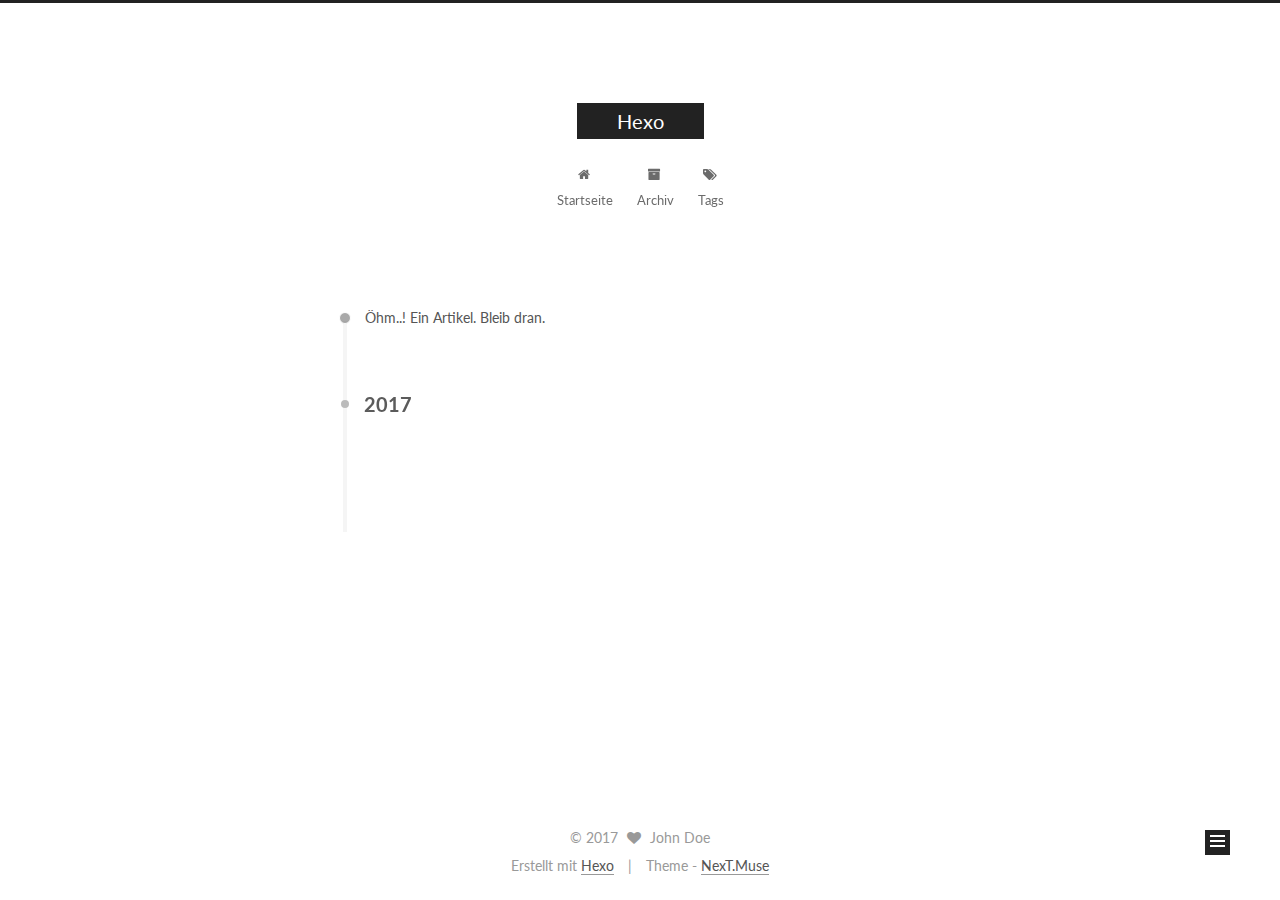
==== archives/index.html @ a1a6d983 "Site updated: 2017-01-26 12:24:46" ====
<!doctype html>



  


<html class="theme-next muse use-motion" lang="">
<head>
  <meta charset="UTF-8"/>
<meta http-equiv="X-UA-Compatible" content="IE=edge" />
<meta name="viewport" content="width=device-width, initial-scale=1, maximum-scale=1"/>



<meta http-equiv="Cache-Control" content="no-transform" />
<meta http-equiv="Cache-Control" content="no-siteapp" />












  
  
  <link href="/lib/fancybox/source/jquery.fancybox.css?v=2.1.5" rel="stylesheet" type="text/css" />




  
  
  
  

  
    
    
  

  

  

  

  

  
    
    
    <link href="//fonts.googleapis.com/css?family=Lato:300,300italic,400,400italic,700,700italic&subset=latin,latin-ext" rel="stylesheet" type="text/css">
  






<link href="/lib/font-awesome/css/font-awesome.min.css?v=4.6.2" rel="stylesheet" type="text/css" />

<link href="/css/main.css?v=5.1.0" rel="stylesheet" type="text/css" />


  <meta name="keywords" content="Hexo, NexT" />








  <link rel="shortcut icon" type="image/x-icon" href="/favicon.ico?v=5.1.0" />






<meta property="og:type" content="website">
<meta property="og:title" content="Hexo">
<meta property="og:url" content="http://yoursite.com/archives/index.html">
<meta property="og:site_name" content="Hexo">
<meta name="twitter:card" content="summary">
<meta name="twitter:title" content="Hexo">



<script type="text/javascript" id="hexo.configurations">
  var NexT = window.NexT || {};
  var CONFIG = {
    root: '/',
    scheme: 'Muse',
    sidebar: {"position":"left","display":"post"},
    fancybox: true,
    motion: true,
    duoshuo: {
      userId: '0',
      author: 'Author'
    },
    algolia: {
      applicationID: '',
      apiKey: '',
      indexName: '',
      hits: {"per_page":10},
      labels: {"input_placeholder":"Search for Posts","hits_empty":"We didn't find any results for the search: ${query}","hits_stats":"${hits} results found in ${time} ms"}
    }
  };
</script>



  <link rel="canonical" href="http://yoursite.com/archives/"/>





  <title> Archiv | Hexo </title>
</head>

<body itemscope itemtype="http://schema.org/WebPage" lang="">

  










  
  
    
  

  <div class="container one-collumn sidebar-position-left  page-archive  ">
    <div class="headband"></div>

    <header id="header" class="header" itemscope itemtype="http://schema.org/WPHeader">
      <div class="header-inner"><div class="site-meta ">
  

  <div class="custom-logo-site-title">
    <a href="/"  class="brand" rel="start">
      <span class="logo-line-before"><i></i></span>
      <span class="site-title">Hexo</span>
      <span class="logo-line-after"><i></i></span>
    </a>
  </div>
    
      <p class="site-subtitle"></p>
    
</div>

<div class="site-nav-toggle">
  <button>
    <span class="btn-bar"></span>
    <span class="btn-bar"></span>
    <span class="btn-bar"></span>
  </button>
</div>

<nav class="site-nav">
  

  
    <ul id="menu" class="menu">
      
        
        <li class="menu-item menu-item-home">
          <a href="/" rel="section">
            
              <i class="menu-item-icon fa fa-fw fa-home"></i> <br />
            
            Startseite
          </a>
        </li>
      
        
        <li class="menu-item menu-item-archives">
          <a href="/archives" rel="section">
            
              <i class="menu-item-icon fa fa-fw fa-archive"></i> <br />
            
            Archiv
          </a>
        </li>
      
        
        <li class="menu-item menu-item-tags">
          <a href="/tags" rel="section">
            
              <i class="menu-item-icon fa fa-fw fa-tags"></i> <br />
            
            Tags
          </a>
        </li>
      

      
    </ul>
  

  
</nav>



 </div>
    </header>

    <main id="main" class="main">
      <div class="main-inner">
        <div class="content-wrap">
          <div id="content" class="content">
            

  <section id="posts" class="posts-collapse">
    <span class="archive-move-on"></span>

    <span class="archive-page-counter">
      
      
      
        
      
      Öhm..! Ein Artikel. Bleib dran.
    </span>

    

      
      
      

      
        
        <div class="collection-title">
          <h2 class="archive-year motion-element" id="archive-year-2017">2017</h2>
        </div>
      
      

      

  <article class="post post-type-normal" itemscope itemtype="http://schema.org/Article">
    <header class="post-header">

      <h1 class="post-title">
        
            <a class="post-title-link" href="/2017/01/26/hello-world/" itemprop="url">
              
                <span itemprop="name">Hello World</span>
              
            </a>
        
      </h1>

      <div class="post-meta">
        <time class="post-time" itemprop="dateCreated"
              datetime="2017-01-26T11:36:44+08:00"
              content="2017-01-26" >
          01-26
        </time>
      </div>

    </header>
  </article>



    

  </section>

  


          
          </div>
          


          

        </div>
        
          
  
  <div class="sidebar-toggle">
    <div class="sidebar-toggle-line-wrap">
      <span class="sidebar-toggle-line sidebar-toggle-line-first"></span>
      <span class="sidebar-toggle-line sidebar-toggle-line-middle"></span>
      <span class="sidebar-toggle-line sidebar-toggle-line-last"></span>
    </div>
  </div>

  <aside id="sidebar" class="sidebar">
    <div class="sidebar-inner">

      

      

      <section class="site-overview sidebar-panel sidebar-panel-active">
        <div class="site-author motion-element" itemprop="author" itemscope itemtype="http://schema.org/Person">
          <img class="site-author-image" itemprop="image"
               src="/images/avatar.gif"
               alt="John Doe" />
          <p class="site-author-name" itemprop="name">John Doe</p>
          <p class="site-description motion-element" itemprop="description"></p>
        </div>
        <nav class="site-state motion-element">
        
          
            <div class="site-state-item site-state-posts">
              <a href="/archives">
                <span class="site-state-item-count">1</span>
                <span class="site-state-item-name">Artikel</span>
              </a>
            </div>
          

          

          

        </nav>

        

        <div class="links-of-author motion-element">
          
        </div>

        
        

        
        

        


      </section>

      

    </div>
  </aside>


        
      </div>
    </main>

    <footer id="footer" class="footer">
      <div class="footer-inner">
        <div class="copyright" >
  
  &copy; 
  <span itemprop="copyrightYear">2017</span>
  <span class="with-love">
    <i class="fa fa-heart"></i>
  </span>
  <span class="author" itemprop="copyrightHolder">John Doe</span>
</div>


<div class="powered-by">
  Erstellt mit  <a class="theme-link" href="https://hexo.io">Hexo</a>
</div>

<div class="theme-info">
  Theme -
  <a class="theme-link" href="https://github.com/iissnan/hexo-theme-next">
    NexT.Muse
  </a>
</div>


        

        
      </div>
    </footer>

    <div class="back-to-top">
      <i class="fa fa-arrow-up"></i>
    </div>
  </div>

  

<script type="text/javascript">
  if (Object.prototype.toString.call(window.Promise) !== '[object Function]') {
    window.Promise = null;
  }
</script>









  




  
  <script type="text/javascript" src="/lib/jquery/index.js?v=2.1.3"></script>

  
  <script type="text/javascript" src="/lib/fastclick/lib/fastclick.min.js?v=1.0.6"></script>

  
  <script type="text/javascript" src="/lib/jquery_lazyload/jquery.lazyload.js?v=1.9.7"></script>

  
  <script type="text/javascript" src="/lib/velocity/velocity.min.js?v=1.2.1"></script>

  
  <script type="text/javascript" src="/lib/velocity/velocity.ui.min.js?v=1.2.1"></script>

  
  <script type="text/javascript" src="/lib/fancybox/source/jquery.fancybox.pack.js?v=2.1.5"></script>


  


  <script type="text/javascript" src="/js/src/utils.js?v=5.1.0"></script>

  <script type="text/javascript" src="/js/src/motion.js?v=5.1.0"></script>



  
  

  
  
    <script type="text/javascript" id="motion.page.archive">
      $('.archive-year').velocity('transition.slideLeftIn');
    </script>
  


  


  <script type="text/javascript" src="/js/src/bootstrap.js?v=5.1.0"></script>



  



  




	





  





  

  




  
  

  

  

  

  


</body>
</html>
---- css/main.css ----
/* normalize.css v3.0.2 | MIT License | git.io/normalize */
html {
  font-family: sans-serif; /* 1 */
  -ms-text-size-adjust: 100%; /* 2 */
  -webkit-text-size-adjust: 100%; /* 2 */
}
body {
  margin: 0;
}
article,
aside,
details,
figcaption,
figure,
footer,
header,
hgroup,
main,
menu,
nav,
section,
summary {
  display: block;
}
audio,
canvas,
progress,
video {
  display: inline-block; /* 1 */
  vertical-align: baseline; /* 2 */
}
audio:not([controls]) {
  display: none;
  height: 0;
}
[hidden],
template {
  display: none;
}
a {
  background-color: transparent;
}
a:active,
a:hover {
  outline: 0;
}
abbr[title] {
  border-bottom: 1px dotted;
}
b,
strong {
  font-weight: bold;
}
dfn {
  font-style: italic;
}
h1 {
  font-size: 2em;
  margin: 0.67em 0;
}
mark {
  background: #ff0;
  color: #000;
}
small {
  font-size: 80%;
}
sub,
sup {
  font-size: 75%;
  line-height: 0;
  position: relative;
  vertical-align: baseline;
}
sup {
  top: -0.5em;
}
sub {
  bottom: -0.25em;
}
img {
  border: 0;
}
svg:not(:root) {
  overflow: hidden;
}
figure {
  margin: 1em 40px;
}
hr {
  -moz-box-sizing: content-box;
  box-sizing: content-box;
  height: 0;
}
pre {
  overflow: auto;
}
code,
kbd,
pre,
samp {
  font-family: monospace, monospace;
  font-size: 1em;
}
button,
input,
optgroup,
select,
textarea {
  color: inherit; /* 1 */
  font: inherit; /* 2 */
  margin: 0; /* 3 */
}
button {
  overflow: visible;
}
button,
select {
  text-transform: none;
}
button,
html input[type="button"],
input[type="reset"],
input[type="submit"] {
  -webkit-appearance: button; /* 2 */
  cursor: pointer; /* 3 */
}
button[disabled],
html input[disabled] {
  cursor: default;
}
button::-moz-focus-inner,
input::-moz-focus-inner {
  border: 0;
  padding: 0;
}
input {
  line-height: normal;
}
input[type="checkbox"],
input[type="radio"] {
  box-sizing: border-box; /* 1 */
  padding: 0; /* 2 */
}
input[type="number"]::-webkit-inner-spin-button,
input[type="number"]::-webkit-outer-spin-button {
  height: auto;
}
input[type="search"] {
  -webkit-appearance: textfield; /* 1 */
  -moz-box-sizing: content-box;
  -webkit-box-sizing: content-box; /* 2 */
  box-sizing: content-box;
}
input[type="search"]::-webkit-search-cancel-button,
input[type="search"]::-webkit-search-decoration {
  -webkit-appearance: none;
}
fieldset {
  border: 1px solid #c0c0c0;
  margin: 0 2px;
  padding: 0.35em 0.625em 0.75em;
}
legend {
  border: 0; /* 1 */
  padding: 0; /* 2 */
}
textarea {
  overflow: auto;
}
optgroup {
  font-weight: bold;
}
table {
  border-collapse: collapse;
  border-spacing: 0;
}
td,
th {
  padding: 0;
}
::selection {
  background: #262a30;
  color: #fff;
}
body {
  position: relative;
  font-family: 'Lato', "PingFang SC", "Microsoft YaHei", sans-serif;
  font-size: 14px;
  line-height: 2;
  color: #555;
  background: #fff;
}
@media (max-width: 767px) {
  body {
    padding-right: 0 !important;
  }
}
@media (min-width: 768px) and (max-width: 991px) {
  body {
    padding-right: 0 !important;
  }
}
@media (min-width: 1600px) {
  body {
    font-size: 16px;
  }
}
h1,
h2,
h3,
h4,
h5,
h6 {
  margin: 0;
  padding: 0;
  font-weight: bold;
  line-height: 1.5;
  font-family: 'Lato', "PingFang SC", "Microsoft YaHei", sans-serif;
}
h2,
h3,
h4,
h5,
h6 {
  margin: 20px 0 15px;
}
h1 {
  font-size: 22px;
}
@media (max-width: 767px) {
  h1 {
    font-size: 18px;
  }
}
h2 {
  font-size: 20px;
}
@media (max-width: 767px) {
  h2 {
    font-size: 16px;
  }
}
h3 {
  font-size: 18px;
}
@media (max-width: 767px) {
  h3 {
    font-size: 14px;
  }
}
h4 {
  font-size: 16px;
}
@media (max-width: 767px) {
  h4 {
    font-size: 12px;
  }
}
h5 {
  font-size: 14px;
}
@media (max-width: 767px) {
  h5 {
    font-size: 10px;
  }
}
h6 {
  font-size: 12px;
}
@media (max-width: 767px) {
  h6 {
    font-size: 8px;
  }
}
p {
  margin: 0 0 25px 0;
}
a {
  color: #555;
  text-decoration: none;
  border-bottom: 1px solid #999;
  word-wrap: break-word;
}
a:hover {
  color: #222;
  border-bottom-color: #222;
}
ul {
  list-style: none;
}
blockquote {
  margin: 0;
  padding: 0;
}
img {
  display: block;
  margin: auto;
  max-width: 100%;
  height: auto;
}
hr {
  margin: 40px 0;
  height: 3px;
  border: none;
  background-color: #ddd;
  background-image: repeating-linear-gradient(-45deg, #fff, #fff 4px, transparent 4px, transparent 8px);
}
blockquote {
  padding: 0 15px;
  color: #666;
  border-left: 4px solid #ddd;
}
blockquote cite::before {
  content: "-";
  padding: 0 5px;
}
dt {
  font-weight: 700;
}
dd {
  margin: 0;
  padding: 0;
}
.text-left {
  text-align: left;
}
.text-center {
  text-align: center;
}
.text-right {
  text-align: right;
}
.text-justify {
  text-align: justify;
}
.text-nowrap {
  white-space: nowrap;
}
.text-lowercase {
  text-transform: lowercase;
}
.text-uppercase {
  text-transform: uppercase;
}
.text-capitalize {
  text-transform: capitalize;
}
.center-block {
  display: block;
  margin-left: auto;
  margin-right: auto;
}
.clearfix:before,
.clearfix:after {
  content: " ";
  display: table;
}
.clearfix:after {
  clear: both;
}
.pullquote {
  width: 45%;
}
.pullquote.left {
  float: left;
  margin-left: 5px;
  margin-right: 10px;
}
.pullquote.right {
  float: right;
  margin-left: 10px;
  margin-right: 5px;
}
.affix.affix.affix {
  position: fixed;
}
.translation {
  margin-top: -20px;
  font-size: 14px;
  color: #999;
}
.scrollbar-measure {
  width: 100px;
  height: 100px;
  overflow: scroll;
  position: absolute;
  top: -9999px;
}
.use-motion .motion-element {
  opacity: 0;
}
#local-search-input {
  padding: 3px;
  border: none;
  text-indent: 14px;
  border-radius: 0;
  width: 140px;
  outline: none;
  border-bottom: 1px solid #999;
  background: inherit;
  opacity: 0.5;
}
#local-search-input:focus {
  opacity: 1;
}
.search-icon {
  position: absolute;
  top: 9px;
}
table {
  margin: 20px 0;
  width: 100%;
  border-collapse: collapse;
  border-spacing: 0;
  border: 1px solid #ddd;
  font-size: 14px;
  table-layout: fixed;
  word-wrap: break-all;
}
table>tbody>tr:nth-of-type(odd) {
  background-color: #f9f9f9;
}
table>tbody>tr:hover {
  background-color: #f5f5f5;
}
caption,
th,
td {
  padding: 8px;
  text-align: left;
  vertical-align: middle;
  font-weight: normal;
}
th,
td {
  border-bottom: 3px solid #ddd;
  border-right: 1px solid #eee;
}
th {
  padding-bottom: 10px;
  font-weight: 700;
}
td {
  border-bottom-width: 1px;
}
html,
body {
  height: 100%;
}
.container {
  position: relative;
  min-height: 100%;
}
.header-inner {
  margin: 0 auto;
  padding: 100px 0 70px;
  width: 700px;
}
@media (min-width: 1600px) {
  .container .header-inner {
    width: 900px;
  }
}
.main {
  padding-bottom: 150px;
}
.main-inner {
  margin: 0 auto;
  width: 700px;
}
@media (min-width: 1600px) {
  .container .main-inner {
    width: 900px;
  }
}
.footer {
  position: absolute;
  left: 0;
  bottom: 0;
  width: 100%;
  min-height: 50px;
}
.footer-inner {
  box-sizing: border-box;
  margin: 20px auto;
  width: 700px;
}
@media (min-width: 1600px) {
  .container .footer-inner {
    width: 900px;
  }
}
pre,
.highlight {
  overflow: auto;
  margin: 20px 0;
  padding: 0;
  font-size: 13px;
  color: #4d4d4c;
  background: #f7f7f7;
  line-height: 1.6;
}
pre,
code {
  font-family: consolas, Menlo, "PingFang SC", "Microsoft YaHei", monospace;
}
code {
  padding: 2px 4px;
  word-wrap: break-word;
  color: #4d4d4c;
  background: #f7f7f7;
  border-radius: 3px;
  font-size: 13px;
}
pre code {
  padding: 0;
  color: #4d4d4c;
  background: none;
  text-shadow: none;
}
.highlight {
  border-radius: 1px;
}
.highlight pre {
  border: none;
  margin: 0;
  padding: 10px 0;
}
.highlight table {
  margin: 0;
  width: auto;
  border: none;
}
.highlight td {
  border: none;
  padding: 0;
}
.highlight figcaption {
  font-size: 1em;
  color: #4d4d4c;
  line-height: 1em;
  margin-bottom: 1em;
}
.highlight figcaption:before,
.highlight figcaption:after {
  content: " ";
  display: table;
}
.highlight figcaption:after {
  clear: both;
}
.highlight figcaption a {
  float: right;
  color: #4d4d4c;
}
.highlight figcaption a:hover {
  border-bottom-color: #4d4d4c;
}
.highlight .gutter pre {
  padding-left: 10px;
  padding-right: 10px;
  color: #869194;
  text-align: right;
  background-color: #eff2f3;
}
.highlight .code pre {
  padding-left: 10px;
  padding-right: 10px;
  background-color: #f7f7f7;
}
.highlight .line {
  height: 20px;
}
.gutter {
  -webkit-user-select: none;
  -moz-user-select: none;
  -ms-user-select: none;
  user-select: none;
}
.gist table {
  width: auto;
}
.gist table td {
  border: none;
}
pre .deletion {
  background: #fdd;
}
pre .addition {
  background: #dfd;
}
pre .meta {
  color: #8959a8;
}
pre .comment {
  color: #8e908c;
}
pre .variable,
pre .attribute,
pre .tag,
pre .regexp,
pre .ruby .constant,
pre .xml .tag .title,
pre .xml .pi,
pre .xml .doctype,
pre .html .doctype,
pre .css .id,
pre .css .class,
pre .css .pseudo {
  color: #c82829;
}
pre .number,
pre .preprocessor,
pre .built_in,
pre .literal,
pre .params,
pre .constant,
pre .command {
  color: #f5871f;
}
pre .ruby .class .title,
pre .css .rules .attribute,
pre .string,
pre .value,
pre .inheritance,
pre .header,
pre .ruby .symbol,
pre .xml .cdata,
pre .special,
pre .number,
pre .formula {
  color: #718c00;
}
pre .title,
pre .css .hexcolor {
  color: #3e999f;
}
pre .function,
pre .python .decorator,
pre .python .title,
pre .ruby .function .title,
pre .ruby .title .keyword,
pre .perl .sub,
pre .javascript .title,
pre .coffeescript .title {
  color: #4271ae;
}
pre .keyword,
pre .javascript .function {
  color: #8959a8;
}
.full-image.full-image.full-image {
  border: none;
  max-width: 100%;
  width: auto;
  margin: 20px auto;
}
@media (min-width: 992px) {
  .full-image.full-image.full-image {
    max-width: none;
    width: 110%;
    margin: 25px -5%;
  }
}
.blockquote-center,
.page-home .post-type-quote blockquote,
.page-post-detail .post-type-quote blockquote {
  position: relative;
  margin: 40px 0;
  padding: 0;
  border-left: none;
  text-align: center;
}
.blockquote-center::before,
.page-home .post-type-quote blockquote::before,
.page-post-detail .post-type-quote blockquote::before,
.blockquote-center::after,
.page-home .post-type-quote blockquote::after,
.page-post-detail .post-type-quote blockquote::after {
  position: absolute;
  content: ' ';
  display: block;
  width: 100%;
  height: 24px;
  opacity: 0.2;
  background-repeat: no-repeat;
  background-position: 0 -6px;
  background-size: 22px 22px;
}
.blockquote-center::before,
.page-home .post-type-quote blockquote::before,
.page-post-detail .post-type-quote blockquote::before {
  top: -20px;
  background-image: url("../images/quote-l.svg");
  border-top: 1px solid #ccc;
}
.blockquote-center::after,
.page-home .post-type-quote blockquote::after,
.page-post-detail .post-type-quote blockquote::after {
  bottom: -20px;
  background-image: url("../images/quote-r.svg");
  border-bottom: 1px solid #ccc;
  background-position: 100% 8px;
}
.blockquote-center p,
.page-home .post-type-quote blockquote p,
.page-post-detail .post-type-quote blockquote p,
.blockquote-center div,
.page-home .post-type-quote blockquote div,
.page-post-detail .post-type-quote blockquote div {
  text-align: center;
}
.post .post-body .group-picture img {
  box-sizing: border-box;
  padding: 0 3px;
  border: none;
}
.post .group-picture-row {
  overflow: hidden;
  margin-top: 6px;
}
.post .group-picture-row:first-child {
  margin-top: 0;
}
.post .group-picture-column {
  float: left;
}
.page-post-detail .post-body .group-picture-column {
  float: none;
  margin-top: 10px;
  width: auto !important;
}
.page-post-detail .post-body .group-picture-column img {
  margin: 0 auto;
}
.page-archive .group-picture-container {
  overflow: hidden;
}
.page-archive .group-picture-row {
  float: left;
}
.page-archive .group-picture-row:first-child {
  margin-top: 6px;
}
.page-archive .group-picture-column {
  max-width: 150px;
  max-height: 150px;
}
.note {
  padding: 20px;
  margin: 20px 0;
  border: 1px solid #eee;
  border-left-width: 5px;
  border-radius: 3px;
}
.note h2,
.note h3,
.note h4,
.note h5,
.note h6 {
  margin-top: 0;
  margin-bottom: 5px;
}
.note p:last-child {
  margin-bottom: 0;
}
.note code {
  border-radius: 3px;
}
.note+.note {
  margin-top: -5px;
}
.default {
  border-left-color: #777;
}
.default h2,
.default h3,
.default h4,
.default h5,
.default h6 {
  color: #777;
}
.primary {
  border-left-color: #428bca;
}
.primary h2,
.primary h3,
.primary h4,
.primary h5,
.primary h6 {
  color: #428bca;
}
.success {
  border-left-color: #5cb85c;
}
.success h2,
.success h3,
.success h4,
.success h5,
.success h6 {
  color: #5cb85c;
}
.danger {
  border-left-color: #d9534f;
}
.danger h2,
.danger h3,
.danger h4,
.danger h5,
.danger h6 {
  color: #d9534f;
}
.warning {
  border-left-color: #f0ad4e;
}
.warning h2,
.warning h3,
.warning h4,
.warning h5,
.warning h6 {
  color: #f0ad4e;
}
.info {
  border-left-color: #5bc0de;
}
.info h2,
.info h3,
.info h4,
.info h5,
.info h6 {
  color: #5bc0de;
}
.btn {
  display: inline-block;
  padding: 0 20px;
  font-size: 14px;
  color: #fff;
  background: #222;
  border: 2px solid #222;
  text-decoration: none;
  border-radius: 0;
  transition-property: background-color;
  transition-duration: 0.2s;
  transition-timing-function: ease-in-out;
  transition-delay: 0s;
}
.btn:hover,
.post-more-link .btn:hover {
  border-color: #222;
  color: #222;
  background: #fff;
}
.btn-bar {
  display: block;
  width: 22px;
  height: 2px;
  background: #555;
  border-radius: 1px;
}
.btn-bar+.btn-bar {
  margin-top: 4px;
}
.pagination {
  margin: 120px 0 40px;
  text-align: center;
  border-top: 1px solid #eee;
}
.page-number-basic,
.pagination .prev,
.pagination .next,
.pagination .page-number,
.pagination .space {
  display: inline-block;
  position: relative;
  top: -1px;
  margin: 0 10px;
  padding: 0 10px;
  line-height: 30px;
}
@media (max-width: 767px) {
  .page-number-basic,
  .pagination .prev,
  .pagination .next,
  .pagination .page-number,
  .pagination .space {
    margin: 0 5px;
  }
}
.pagination .prev,
.pagination .next,
.pagination .page-number {
  border-bottom: 0;
  border-top: 1px solid #eee;
  transition-property: border-color;
  transition-duration: 0.2s;
  transition-timing-function: ease-in-out;
  transition-delay: 0s;
}
.pagination .prev:hover,
.pagination .next:hover,
.pagination .page-number:hover {
  border-top-color: #222;
}
.pagination .space {
  padding: 0;
  margin: 0;
}
.pagination .prev {
  margin-left: 0;
}
.pagination .next {
  margin-right: 0;
}
.pagination .page-number.current {
  color: #fff;
  background: #ccc;
  border-top-color: #ccc;
}
@media (max-width: 767px) {
  .pagination {
    border-top: none;
  }
  .pagination .prev,
  .pagination .next,
  .pagination .page-number {
    margin-bottom: 10px;
    border-top: 0;
    border-bottom: 1px solid #eee;
  }
  .pagination .prev:hover,
  .pagination .next:hover,
  .pagination .page-number:hover {
    border-bottom-color: #222;
  }
}
.comments {
  margin: 60px 20px 0;
}
.tag-cloud {
  text-align: center;
}
.tag-cloud a {
  display: inline-block;
  margin: 10px;
}
.back-to-top {
  box-sizing: border-box;
  position: fixed;
  bottom: -100px;
  right: 50px;
  z-index: 1050;
  padding: 0 6px;
  width: 25px;
  background: #222;
  font-size: 12px;
  opacity: 1;
  color: #fff;
  cursor: pointer;
  text-align: center;
  -webkit-transform: translateZ(0);
  transition-property: bottom;
  transition-duration: 0.2s;
  transition-timing-function: ease-in-out;
  transition-delay: 0s;
}
@media (max-width: 767px) {
  .back-to-top {
    display: none;
  }
}
@media (min-width: 768px) and (max-width: 991px) {
  .back-to-top {
    display: none;
  }
}
.back-to-top.back-to-top-on {
  bottom: 19px;
}
.header {
  background: #fff;
}
.header-inner {
  position: relative;
}
.headband {
  height: 3px;
  background: #222;
}
.site-meta {
  margin: 0;
  text-align: center;
}
@media (max-width: 767px) {
  .site-meta {
    text-align: center;
  }
}
.brand {
  position: relative;
  display: inline-block;
  padding: 0 40px;
  color: #fff;
  background: #222;
  border-bottom: none;
}
.brand:hover {
  color: #fff;
}
.logo {
  display: inline-block;
  margin-right: 5px;
  line-height: 36px;
  vertical-align: top;
}
.site-title {
  display: inline-block;
  vertical-align: top;
  line-height: 36px;
  font-size: 20px;
  font-weight: normal;
  font-family: 'Lato', "PingFang SC", "Microsoft YaHei", sans-serif;
}
.site-subtitle {
  margin-top: 10px;
  font-size: 13px;
  color: #999;
}
.use-motion .brand {
  opacity: 0;
}
.use-motion .logo,
.use-motion .site-title,
.use-motion .site-subtitle {
  opacity: 0;
  position: relative;
  top: -10px;
}
.site-nav-toggle {
  display: none;
  position: absolute;
  top: 10px;
  left: 10px;
}
@media (max-width: 767px) {
  .site-nav-toggle {
    display: block;
  }
}
.site-nav-toggle button {
  margin-top: 2px;
  padding: 9px 10px;
  background: transparent;
  border: none;
}
@media (max-width: 767px) {
  .site-nav {
    display: none;
    margin: 0 -10px;
    padding: 0 10px;
    clear: both;
    border-top: 1px solid #ddd;
  }
}
@media (min-width: 768px) and (max-width: 991px) {
  .site-nav {
    display: block !important;
  }
}
@media (min-width: 992px) {
  .site-nav {
    display: block !important;
  }
}
.menu {
  margin-top: 20px;
  padding-left: 0;
  text-align: center;
}
.menu .menu-item {
  display: inline-block;
  margin: 0 10px;
}
@media screen and (max-width: 767px) {
  .menu .menu-item {
    margin-top: 10px;
  }
}
.menu .menu-item a {
  display: block;
  font-size: 13px;
  text-transform: capitalize;
  line-height: inherit;
  border-bottom: 1px solid transparent;
  transition-property: border-color;
  transition-duration: 0.2s;
  transition-timing-function: ease-in-out;
  transition-delay: 0s;
}
.menu .menu-item a:hover {
  border-bottom-color: #222;
}
.menu .menu-item .fa {
  margin-right: 5px;
}
.use-motion .menu-item {
  opacity: 0;
}
.post-body {
  font-family: 'Lato', "PingFang SC", "Microsoft YaHei", sans-serif;
}
@media (max-width: 767px) {
  .post-body {
    word-break: break-word;
  }
}
.post-body .fancybox img {
  display: block !important;
  margin: 0 auto;
  cursor: pointer;
  cursor: zoom-in;
  cursor: -webkit-zoom-in;
}
.post-body .image-caption,
.post-body .figure .caption {
  margin: 10px auto 15px;
  text-align: center;
  font-size: 14px;
  color: #999;
  font-weight: bold;
  line-height: 1;
}
.post-sticky-flag {
  display: inline-block;
  font-size: 16px;
  -ms-transform: rotate(30deg);
  -webkit-transform: rotate(30deg);
  -moz-transform: rotate(30deg);
  -ms-transform: rotate(30deg);
  -o-transform: rotate(30deg);
  transform: rotate(30deg);
}
.posts-expand {
  padding-top: 40px;
}
@media (max-width: 767px) {
  .posts-expand {
    margin: 0 20px;
  }
  .post-body pre,
  .post-body .highlight {
    padding: 10px;
  }
  .post-body pre .gutter pre,
  .post-body .highlight .gutter pre {
    padding-right: 10px;
  }
}
@media (min-width: 992px) {
  .posts-expand .post-body {
    text-align: justify;
  }
}
.posts-expand .post-body h2,
.posts-expand .post-body h3,
.posts-expand .post-body h4,
.posts-expand .post-body h5,
.posts-expand .post-body h6 {
  padding-top: 10px;
}
.posts-expand .post-body h2 .header-anchor,
.posts-expand .post-body h3 .header-anchor,
.posts-expand .post-body h4 .header-anchor,
.posts-expand .post-body h5 .header-anchor,
.posts-expand .post-body h6 .header-anchor {
  float: right;
  margin-left: 10px;
  color: #ccc;
  border-bottom-style: none;
  visibility: hidden;
}
.posts-expand .post-body h2 .header-anchor:hover,
.posts-expand .post-body h3 .header-anchor:hover,
.posts-expand .post-body h4 .header-anchor:hover,
.posts-expand .post-body h5 .header-anchor:hover,
.posts-expand .post-body h6 .header-anchor:hover {
  color: inherit;
}
.posts-expand .post-body h2:hover .header-anchor,
.posts-expand .post-body h3:hover .header-anchor,
.posts-expand .post-body h4:hover .header-anchor,
.posts-expand .post-body h5:hover .header-anchor,
.posts-expand .post-body h6:hover .header-anchor {
  visibility: visible;
}
.posts-expand .post-body ul li {
  list-style: circle;
}
.posts-expand .post-body img {
  box-sizing: border-box;
  margin: auto;
  padding: 3px;
  border: 1px solid #ddd;
}
.posts-expand .fancybox img {
  margin: 0 auto;
}
@media (max-width: 767px) {
  .posts-collapse {
    margin: 0 20px;
  }
  .posts-collapse .post-title,
  .posts-collapse .post-meta {
    display: block;
    width: auto;
    text-align: left;
  }
}
.posts-collapse {
  position: relative;
  z-index: 1010;
  margin-left: 55px;
}
.posts-collapse::after {
  content: " ";
  position: absolute;
  top: 20px;
  left: 0;
  margin-left: -2px;
  width: 4px;
  height: 100%;
  background: #f5f5f5;
  z-index: -1;
}
@media (max-width: 767px) {
  .posts-collapse {
    margin: 0 20px;
  }
}
.posts-collapse .collection-title {
  position: relative;
  margin: 60px 0;
}
.posts-collapse .collection-title h2 {
  margin-left: 20px;
}
.posts-collapse .collection-title small {
  color: #bbb;
}
.posts-collapse .collection-title::before {
  content: " ";
  position: absolute;
  left: 0;
  top: 50%;
  margin-left: -4px;
  margin-top: -4px;
  width: 8px;
  height: 8px;
  background: #bbb;
  border-radius: 50%;
}
.posts-collapse .post {
  margin: 30px 0;
}
.posts-collapse .post-header {
  position: relative;
  transition-duration: 0.2s;
  transition-timing-function: ease-in-out;
  transition-delay: 0s;
  transition-property: border;
  border-bottom: 1px dashed #ccc;
}
.posts-collapse .post-header::before {
  content: " ";
  position: absolute;
  left: 0;
  top: 12px;
  width: 6px;
  height: 6px;
  margin-left: -4px;
  background: #bbb;
  border-radius: 50%;
  border: 1px solid #fff;
  transition-duration: 0.2s;
  transition-timing-function: ease-in-out;
  transition-delay: 0s;
  transition-property: background;
}
.posts-collapse .post-header:hover {
  border-bottom-color: #666;
}
.posts-collapse .post-header:hover::before {
  background: #222;
}
.posts-collapse .post-meta {
  position: absolute;
  font-size: 12px;
  left: 20px;
  top: 5px;
}
.posts-collapse .post-comments-count {
  display: none;
}
.posts-collapse .post-title {
  margin-left: 60px;
  font-size: 16px;
  font-weight: normal;
  line-height: inherit;
}
.posts-collapse .post-title::after {
  margin-left: 3px;
  opacity: 0.6;
}
.posts-collapse .post-title a {
  color: #666;
  border-bottom: none;
}
.page-home .post-type-quote .post-header,
.page-post-detail .post-type-quote .post-header,
.page-home .post-type-quote .post-tags,
.page-post-detail .post-type-quote .post-tags {
  display: none;
}
.posts-expand .post-title {
  font-size: 26px;
  text-align: center;
  word-break: break-word;
  font-weight: 400;
}
@media (max-width: 767px) {
  .posts-expand .post-title {
    font-size: 22px;
  }
}
.posts-expand .post-title-link {
  display: inline-block;
  position: relative;
  color: #555;
  border-bottom: none;
  line-height: 1.2;
  vertical-align: top;
}
.posts-expand .post-title-link::before {
  content: "";
  position: absolute;
  width: 100%;
  height: 2px;
  bottom: 0;
  left: 0;
  background-color: #000;
  visibility: hidden;
  -webkit-transform: scaleX(0);
  -moz-transform: scaleX(0);
  -ms-transform: scaleX(0);
  -o-transform: scaleX(0);
  transform: scaleX(0);
  transition-duration: 0.2s;
  transition-timing-function: ease-in-out;
  transition-delay: 0s;
}
.posts-expand .post-title-link:hover::before {
  visibility: visible;
  -webkit-transform: scaleX(1);
  -moz-transform: scaleX(1);
  -ms-transform: scaleX(1);
  -o-transform: scaleX(1);
  transform: scaleX(1);
}
.posts-expand .post-title-link .fa {
  font-size: 16px;
}
.posts-expand .post-meta {
  margin: 3px 0 60px 0;
  color: #999;
  font-family: 'Lato', "PingFang SC", "Microsoft YaHei", sans-serif;
  font-size: 12px;
  text-align: center;
}
.posts-expand .post-meta .post-category-list {
  display: inline-block;
  margin: 0;
  padding: 3px;
}
.posts-expand .post-meta .post-category-list-link {
  color: #999;
}
.posts-expand .post-meta .post-description {
  font-size: 14px;
  margin-top: 2px;
}
.post-meta-divider {
  margin: 0 0.5em;
}
.post-meta-item-icon {
  margin-right: 3px;
}
@media (min-width: 768px) and (max-width: 991px) {
  .post-meta-item-icon {
    display: inline-block;
  }
}
@media (max-width: 767px) {
  .post-meta-item-icon {
    display: inline-block;
  }
}
@media (min-width: 768px) and (max-width: 991px) {
  .post-meta-item-text {
    display: none;
  }
}
@media (max-width: 767px) {
  .post-meta-item-text {
    display: none;
  }
}
@media (max-width: 767px) {
  .posts-expand .post-comments-count {
    display: none;
  }
}
.post-more-link {
  margin-top: 50px;
}
.post-more-link .btn {
  color: #fff;
  font-size: 14px;
  background: #222;
  border-radius: 0;
  line-height: 2;
  margin: 0 4px 8px 4px;
}
.post-more-link .fa-fw {
  width: 1.285714285714286em;
  text-align: left;
}
.posts-expand .post-tags {
  margin-top: 40px;
  text-align: center;
}
.posts-expand .post-tags a {
  display: inline-block;
  margin-right: 10px;
  font-size: 13px;
}
.post-nav {
  display: table;
  margin-top: 60px;
  width: 100%;
  border-top: 1px solid #eee;
}
.post-nav-divider {
  display: table-cell;
  width: 10%;
}
.post-nav-item {
  display: table-cell;
  padding: 10px 0 0 0;
  width: 45%;
  vertical-align: top;
}
.post-nav-item a {
  position: relative;
  display: block;
  line-height: 25px;
  font-size: 14px;
  color: #555;
  border-bottom: none;
}
.post-nav-item a:hover {
  color: #222;
  border-bottom: none;
}
.post-nav-item a:active {
  top: 2px;
}
.post-nav-item .fa {
  position: absolute;
  top: 8px;
  left: 0;
  font-size: 12px;
}
.post-nav-next a {
  padding-left: 15px;
}
.post-nav-prev {
  text-align: right;
}
.post-nav-prev a {
  padding-right: 15px;
}
.post-nav-prev .fa {
  right: 0;
  left: auto;
}
.posts-expand .post-eof {
  display: block;
  margin: 80px auto 60px;
  width: 8%;
  height: 1px;
  background: #ccc;
  text-align: center;
}
.post:last-child .post-eof.post-eof.post-eof {
  display: none;
}
.post-gallery {
  display: table;
  table-layout: fixed;
  width: 100%;
  border-collapse: separate;
}
.post-gallery-row {
  display: table-row;
}
.post-gallery .post-gallery-img {
  display: table-cell;
  text-align: center;
  vertical-align: middle;
  border: none;
}
.post-gallery .post-gallery-img img {
  max-width: 100%;
  max-height: 100%;
  border: none;
}
.fancybox-close,
.fancybox-close:hover {
  border: none;
}
.sidebar {
  position: fixed;
  right: 0;
  top: 0;
  bottom: 0;
  width: 0;
  z-index: 1040;
  box-shadow: inset 0 2px 6px #000;
  background: #222;
  -webkit-transform: translateZ(0);
}
.sidebar a {
  color: #999;
  border-bottom-color: #555;
}
.sidebar a:hover {
  color: #eee;
}
@media (min-width: 768px) and (max-width: 991px) {
  .sidebar {
    display: none !important;
  }
}
@media (max-width: 767px) {
  .sidebar {
    display: none !important;
  }
}
.sidebar-inner {
  position: relative;
  padding: 20px 10px;
  color: #999;
  text-align: center;
}
.sidebar-toggle {
  position: fixed;
  right: 50px;
  bottom: 45px;
  width: 15px;
  height: 15px;
  padding: 5px;
  background: #222;
  line-height: 0;
  z-index: 1050;
  cursor: pointer;
  -webkit-transform: translateZ(0);
}
@media (min-width: 768px) and (max-width: 991px) {
  .sidebar-toggle {
    display: none;
  }
}
@media (max-width: 767px) {
  .sidebar-toggle {
    display: none;
  }
}
.sidebar-toggle-line {
  position: relative;
  display: inline-block;
  vertical-align: top;
  height: 2px;
  width: 100%;
  background: #fff;
  margin-top: 3px;
}
.sidebar-toggle-line:first-child {
  margin-top: 0;
}
.site-author-image {
  display: block;
  margin: 0 auto;
  padding: 2px;
  max-width: 96px;
  height: auto;
  border: 2px solid #333;
}
.site-author-name {
  margin: 5px 0 0;
  text-align: center;
  color: #f5f5f5;
  font-weight: normal;
}
.site-description {
  margin-top: 5px;
  text-align: center;
  font-size: 14px;
  color: #999;
}
.site-state {
  overflow: hidden;
  line-height: 1.4;
  white-space: nowrap;
  text-align: center;
}
.site-state-item {
  display: inline-block;
  padding: 0 15px;
  border-left: 1px solid #333;
}
.site-state-item:first-child {
  border-left: none;
}
.site-state-item a {
  border-bottom: none;
}
.site-state-item-count {
  display: block;
  text-align: center;
  color: inherit;
  font-weight: 600;
  font-size: 18px;
}
.site-state-item-name {
  font-size: 13px;
  color: inherit;
}
.feed-link {
  margin-top: 20px;
}
.feed-link a {
  display: inline-block;
  padding: 0 15px;
  color: #fc6423;
  border: 1px solid #fc6423;
  border-radius: 4px;
}
.feed-link a i {
  color: #fc6423;
  font-size: 14px;
}
.feed-link a:hover {
  color: #fff;
  background: #fc6423;
}
.feed-link a:hover i {
  color: #fff;
}
.links-of-author {
  margin-top: 20px;
}
.links-of-author a {
  display: inline-block;
  vertical-align: middle;
  margin-right: 10px;
  margin-bottom: 10px;
  border-bottom-color: #555;
  font-size: 13px;
}
.links-of-author a:before {
  display: inline-block;
  vertical-align: middle;
  margin-right: 3px;
  content: " ";
  width: 4px;
  height: 4px;
  border-radius: 50%;
  background: #2dde8c;
}
.links-of-blogroll {
  font-size: 13px;
}
.links-of-blogroll-title {
  margin-top: 20px;
  font-size: 14px;
  font-weight: 600;
}
.links-of-blogroll-list {
  margin: 0;
  padding: 0;
}
.links-of-blogroll-item {
  padding: 2px 10px;
}
.sidebar-nav {
  margin: 0 0 20px;
  padding-left: 0;
}
.sidebar-nav li {
  display: inline-block;
  cursor: pointer;
  border-bottom: 1px solid transparent;
  font-size: 14px;
  color: #555;
}
.sidebar-nav li:hover {
  color: #f5f5f5;
}
.page-post-detail .sidebar-nav-toc {
  padding: 0 5px;
}
.page-post-detail .sidebar-nav-overview {
  margin-left: 10px;
}
.sidebar-nav .sidebar-nav-active {
  color: #87daff;
  border-bottom-color: #87daff;
}
.sidebar-nav .sidebar-nav-active:hover {
  color: #87daff;
}
.sidebar-panel {
  display: none;
}
.sidebar-panel-active {
  display: block;
}
.post-toc-empty {
  font-size: 14px;
  color: #666;
}
.post-toc-wrap {
  overflow: hidden;
}
.post-toc {
  overflow: auto;
}
.post-toc ol {
  margin: 0;
  padding: 0 2px 5px 10px;
  text-align: left;
  list-style: none;
  font-size: 14px;
}
.post-toc ol > ol {
  padding-left: 0;
}
.post-toc ol a {
  transition-duration: 0.2s;
  transition-timing-function: ease-in-out;
  transition-delay: 0s;
  transition-property: all;
  color: #999;
  border-bottom-color: #555;
}
.post-toc ol a:hover {
  color: #ccc;
  border-bottom-color: #ccc;
}
.post-toc .nav-item {
  overflow: hidden;
  text-overflow: ellipsis;
  white-space: nowrap;
  line-height: 1.8;
}
.post-toc .nav .nav-child {
  display: none;
}
.post-toc .nav .active > .nav-child {
  display: block;
}
.post-toc .nav .active-current > .nav-child {
  display: block;
}
.post-toc .nav .active-current > .nav-child > .nav-item {
  display: block;
}
.post-toc .nav .active > a {
  color: #87daff;
  border-bottom-color: #87daff;
}
.post-toc .nav .active-current > a {
  color: #87daff;
}
.post-toc .nav .active-current > a:hover {
  color: #87daff;
}
.footer {
  font-size: 14px;
  color: #999;
}
.footer img {
  border: none;
}
.footer-inner {
  text-align: center;
}
.with-love {
  display: inline-block;
  margin: 0 5px;
}
.powered-by,
.theme-info {
  display: inline-block;
}
.powered-by {
  margin-right: 10px;
}
.powered-by::after {
  content: "|";
  padding-left: 10px;
}
.cc-license {
  margin-top: 10px;
  text-align: center;
}
.cc-license .cc-opacity {
  opacity: 0.7;
  border-bottom: none;
}
.cc-license .cc-opacity:hover {
  opacity: 0.9;
}
.cc-license img {
  display: inline-block;
}
.theme-next #ds-thread #ds-reset {
  color: #555;
}
.theme-next #ds-thread #ds-reset .ds-replybox {
  margin-bottom: 30px;
}
.theme-next #ds-thread #ds-reset .ds-replybox .ds-avatar,
.theme-next #ds-reset .ds-avatar img {
  box-shadow: none;
}
.theme-next #ds-thread #ds-reset .ds-textarea-wrapper {
  border-color: #c7d4e1;
  background: none;
  border-top-right-radius: 3px;
  border-top-left-radius: 3px;
}
.theme-next #ds-thread #ds-reset .ds-textarea-wrapper textarea {
  height: 60px;
}
.theme-next #ds-reset .ds-rounded-top {
  border-radius: 0;
}
.theme-next #ds-thread #ds-reset .ds-post-toolbar {
  box-sizing: border-box;
  border: 1px solid #c7d4e1;
  background: #f6f8fa;
}
.theme-next #ds-thread #ds-reset .ds-post-options {
  height: 40px;
  border: none;
  background: none;
}
.theme-next #ds-thread #ds-reset .ds-toolbar-buttons {
  top: 11px;
}
.theme-next #ds-thread #ds-reset .ds-sync {
  top: 5px;
}
.theme-next #ds-thread #ds-reset .ds-post-button {
  top: 4px;
  right: 5px;
  width: 90px;
  height: 30px;
  border: 1px solid #c5ced7;
  border-radius: 3px;
  background-image: linear-gradient(#fbfbfc, #f5f7f9);
  color: #60676d;
}
.theme-next #ds-thread #ds-reset .ds-post-button:hover {
  background-position: 0 -30px;
  color: #60676d;
}
.theme-next #ds-thread #ds-reset .ds-comments-info {
  padding: 10px 0;
}
.theme-next #ds-thread #ds-reset .ds-sort {
  display: none;
}
.theme-next #ds-thread #ds-reset li.ds-tab a.ds-current {
  border: none;
  background: #f6f8fa;
  color: #60676d;
}
.theme-next #ds-thread #ds-reset li.ds-tab a.ds-current:hover {
  background-color: #e9f0f7;
  color: #60676d;
}
.theme-next #ds-thread #ds-reset li.ds-tab a {
  border-radius: 2px;
  padding: 5px;
}
.theme-next #ds-thread #ds-reset .ds-login-buttons p {
  color: #999;
  line-height: 36px;
}
.theme-next #ds-thread #ds-reset .ds-login-buttons .ds-service-list li {
  height: 28px;
}
.theme-next #ds-thread #ds-reset .ds-service-list a {
  background: none;
  padding: 5px;
  border: 1px solid;
  border-radius: 3px;
  text-align: center;
}
.theme-next #ds-thread #ds-reset .ds-service-list a:hover {
  color: #fff;
  background: #666;
}
.theme-next #ds-thread #ds-reset .ds-service-list .ds-weibo {
  color: #fc9b00;
  border-color: #fc9b00;
}
.theme-next #ds-thread #ds-reset .ds-service-list .ds-weibo:hover {
  background: #fc9b00;
}
.theme-next #ds-thread #ds-reset .ds-service-list .ds-qq {
  color: #60a3ec;
  border-color: #60a3ec;
}
.theme-next #ds-thread #ds-reset .ds-service-list .ds-qq:hover {
  background: #60a3ec;
}
.theme-next #ds-thread #ds-reset .ds-service-list .ds-renren {
  color: #2e7ac4;
  border-color: #2e7ac4;
}
.theme-next #ds-thread #ds-reset .ds-service-list .ds-renren:hover {
  background: #2e7ac4;
}
.theme-next #ds-thread #ds-reset .ds-service-list .ds-douban {
  color: #37994c;
  border-color: #37994c;
}
.theme-next #ds-thread #ds-reset .ds-service-list .ds-douban:hover {
  background: #37994c;
}
.theme-next #ds-thread #ds-reset .ds-service-list .ds-kaixin {
  color: #fef20d;
  border-color: #fef20d;
}
.theme-next #ds-thread #ds-reset .ds-service-list .ds-kaixin:hover {
  background: #fef20d;
}
.theme-next #ds-thread #ds-reset .ds-service-list .ds-netease {
  color: #f00;
  border-color: #f00;
}
.theme-next #ds-thread #ds-reset .ds-service-list .ds-netease:hover {
  background: #f00;
}
.theme-next #ds-thread #ds-reset .ds-service-list .ds-sohu {
  color: #ffcb05;
  border-color: #ffcb05;
}
.theme-next #ds-thread #ds-reset .ds-service-list .ds-sohu:hover {
  background: #ffcb05;
}
.theme-next #ds-thread #ds-reset .ds-service-list .ds-baidu {
  color: #2831e0;
  border-color: #2831e0;
}
.theme-next #ds-thread #ds-reset .ds-service-list .ds-baidu:hover {
  background: #2831e0;
}
.theme-next #ds-thread #ds-reset .ds-service-list .ds-google {
  color: #166bec;
  border-color: #166bec;
}
.theme-next #ds-thread #ds-reset .ds-service-list .ds-google:hover {
  background: #166bec;
}
.theme-next #ds-thread #ds-reset .ds-service-list .ds-weixin {
  color: #00ce0d;
  border-color: #00ce0d;
}
.theme-next #ds-thread #ds-reset .ds-service-list .ds-weixin:hover {
  background: #00ce0d;
}
.theme-next #ds-thread #ds-reset .ds-service-list .ds-more-services {
  border: none;
}
.theme-next #ds-thread #ds-reset .ds-service-list .ds-more-services:hover {
  background: none;
}
.theme-next #ds-reset .duoshuo-ua-admin {
  display: inline-block;
  color: #f00;
}
.theme-next #ds-reset .duoshuo-ua-platform,
.theme-next #ds-reset .duoshuo-ua-browser {
  color: #ccc;
}
.theme-next #ds-reset .duoshuo-ua-platform .fa,
.theme-next #ds-reset .duoshuo-ua-browser .fa {
  display: inline-block;
  margin-right: 3px;
}
.theme-next #ds-reset .duoshuo-ua-separator {
  display: inline-block;
  margin-left: 5px;
}
.theme-next .this_ua {
  background-color: #ccc !important;
  border-radius: 4px;
  padding: 0 5px !important;
  margin: 1px 1px !important;
  border: 1px solid #bbb !important;
  color: #fff;
  display: inline-block !important;
}
.theme-next .this_ua.admin {
  background-color: #d9534f !important;
  border-color: #d9534f !important;
}
.theme-next .this_ua.platform.iOS,
.theme-next .this_ua.platform.Mac,
.theme-next .this_ua.platform.Windows {
  background-color: #39b3d7 !important;
  border-color: #46b8da !important;
}
.theme-next .this_ua.platform.Linux {
  background-color: #3a3a3a !important;
  border-color: #1f1f1f !important;
}
.theme-next .this_ua.platform.Android {
  background-color: #00c47d !important;
  border-color: #01b171 !important;
}
.theme-next .this_ua.browser.Mobile,
.theme-next .this_ua.browser.Chrome {
  background-color: #5cb85c !important;
  border-color: #4cae4c !important;
}
.theme-next .this_ua.browser.Firefox {
  background-color: #f0ad4e !important;
  border-color: #eea236 !important;
}
.theme-next .this_ua.browser.Maxthon,
.theme-next .this_ua.browser.IE {
  background-color: #428bca !important;
  border-color: #357ebd !important;
}
.theme-next .this_ua.browser.baidu,
.theme-next .this_ua.browser.UCBrowser,
.theme-next .this_ua.browser.Opera {
  background-color: #d9534f !important;
  border-color: #d43f3a !important;
}
.theme-next .this_ua.browser.Android,
.theme-next .this_ua.browser.QQBrowser {
  background-color: #78ace9 !important;
  border-color: #4cae4c !important;
}
.cloud-tie-wrapper img {
  display: inline-block;
}
.cloud-tie-wrapper .total-txt {
  font-size: 1em !important;
}
.cloud-tie-join-count .join-count {
  color: #555 !important;
  font-size: inherit !important;
  margin: 0 !important;
}
.post-spread {
  margin-top: 20px;
  text-align: center;
}
.jiathis_style {
  display: inline-block;
}
.jiathis_style a {
  border: none;
}
.post-spread {
  margin-top: 20px;
  text-align: center;
}
.bdshare-slide-button-box a {
  border: none;
}
.bdsharebuttonbox {
  display: inline-block;
}
.bdsharebuttonbox a {
  border: none;
}
ul.search-result-list {
  padding-left: 0px;
  margin: 0px 5px 0px 8px;
}
p.search-result {
  border-bottom: 1px dashed #ccc;
  padding: 5px 0;
}
a.search-result-title {
  font-weight: bold;
}
a.search-result {
  border-bottom: transparent;
  display: block;
  white-space: nowrap;
  overflow: hidden;
  text-overflow: ellipsis;
}
.search-keyword {
  border-bottom: 1px dashed #f00;
  font-size: 14px;
  font-weight: bold;
  color: #f00;
}
#local-search-result {
  height: 88%;
  overflow: auto;
}
.popup {
  display: none;
  position: fixed;
  top: 10%;
  left: 50%;
  width: 700px;
  height: 80%;
  margin-left: -350px;
  padding: 3px 0 0 10px;
  background: #fff;
  color: #333;
  z-index: 9999;
  border-radius: 5px;
}
@media (max-width: 767px) {
  .popup {
    padding: 3px;
    top: 0;
    left: 0;
    margin: 0;
    width: 100%;
    height: 100%;
    border-radius: 0px;
  }
}
.popoverlay {
  position: fixed;
  width: 100%;
  height: 100%;
  top: 0px;
  left: 0px;
  z-index: 2080;
  background-color: rgba(0,0,0,0.3);
}
#local-search-input {
  margin-bottom: 10px;
  padding: 10px;
  width: 97%;
  font-size: 18px;
}
.popup .fa-search {
  padding-top: 8px;
}
.popup-btn-close {
  position: absolute;
  top: 6px;
  right: 14px;
  color: #4ebd79;
  font-size: 14px;
  font-weight: bold;
  text-transform: uppercase;
  cursor: pointer;
}
#no-result {
  position: absolute;
  left: 44%;
  top: 42%;
  color: #ccc;
}
.site-uv,
.site-pv,
.page-pv {
  display: inline-block;
}
.site-uv .busuanzi-value,
.site-pv .busuanzi-value,
.page-pv .busuanzi-value {
  margin: 0 5px;
}
.site-uv {
  margin-right: 10px;
}
.site-uv::after {
  content: "|";
  padding-left: 10px;
}
.use-motion .post {
  opacity: 0;
}
.page-archive .archive-page-counter {
  position: relative;
  top: 3px;
  left: 20px;
}
@media (max-width: 767px) {
  .page-archive .archive-page-counter {
    top: 5px;
  }
}
.page-archive .posts-collapse .archive-move-on {
  position: absolute;
  top: 11px;
  left: 0;
  margin-left: -6px;
  width: 10px;
  height: 10px;
  opacity: 0.5;
  background: #555;
  border: 1px solid #fff;
  border-radius: 50%;
}
.category-all-page .category-all-title {
  text-align: center;
}
.category-all-page .category-all {
  margin-top: 20px;
}
.category-all-page .category-list {
  margin: 0;
  padding: 0;
  list-style: none;
}
.category-all-page .category-list-item {
  margin: 5px 10px;
}
.category-all-page .category-list-count {
  color: #bbb;
}
.category-all-page .category-list-count:before {
  display: inline;
  content: " (";
}
.category-all-page .category-list-count:after {
  display: inline;
  content: ") ";
}
.category-all-page .category-list-child {
  padding-left: 10px;
}
#schedule ul#event-list {
  padding-left: 30px;
}
#schedule ul#event-list hr {
  margin: 20px 0 45px 0 !important;
  background: #222;
}
#schedule ul#event-list hr:after {
  display: inline-block;
  content: 'NOW';
  background: #222;
  color: #fff;
  font-weight: bold;
  text-align: right;
  padding: 0 5px;
}
#schedule ul#event-list li.event {
  margin: 20px 0px;
  background: #f9f9f9;
  padding-left: 10px;
  min-height: 40px;
}
#schedule ul#event-list li.event h2.event-summary {
  margin: 0;
  padding-bottom: 3px;
}
#schedule ul#event-list li.event h2.event-summary:before {
  display: inline-block;
  font-family: FontAwesome;
  font-size: 8px;
  content: '\f111';
  vertical-align: middle;
  margin-right: 25px;
  color: #bbb;
}
#schedule ul#event-list li.event span.event-relative-time {
  display: inline-block;
  font-size: 12px;
  font-weight: 400;
  padding-left: 12px;
  color: #bbb;
}
#schedule ul#event-list li.event span.event-details {
  display: block;
  color: #bbb;
  margin-left: 56px;
  padding-top: 3px;
  padding-bottom: 6px;
  text-indent: -24px;
  line-height: 18px;
}
#schedule ul#event-list li.event span.event-details:before {
  text-indent: 0;
  display: inline-block;
  width: 14px;
  font-family: FontAwesome;
  text-align: center;
  margin-right: 9px;
  color: #bbb;
}
#schedule ul#event-list li.event span.event-details.event-location:before {
  content: '\f041';
}
#schedule ul#event-list li.event span.event-details.event-duration:before {
  content: '\f017';
}
#schedule ul#event-list li.event-past {
  background: #fcfcfc;
}
#schedule ul#event-list li.event-past > * {
  opacity: 0.6;
}
#schedule ul#event-list li.event-past h2.event-summary {
  color: #bbb;
}
#schedule ul#event-list li.event-past h2.event-summary:before {
  color: #dfdfdf;
}
#schedule ul#event-list li.event-now {
  background: #222;
  color: #fff;
  padding: 15px 0 15px 10px;
}
#schedule ul#event-list li.event-now h2.event-summary:before {
  -webkit-transform: scale(1.2);
  -moz-transform: scale(1.2);
  -ms-transform: scale(1.2);
  -o-transform: scale(1.2);
  transform: scale(1.2);
  color: #fff;
  animation: dot-flash 1s alternate infinite ease-in-out;
}
#schedule ul#event-list li.event-now * {
  color: #fff !important;
}
@-moz-keyframes dot-flash {
  from {
    opacity: 1;
    -webkit-transform: scale(1.1);
    -moz-transform: scale(1.1);
    -ms-transform: scale(1.1);
    -o-transform: scale(1.1);
    transform: scale(1.1);
  }
  to {
    opacity: 0;
    -webkit-transform: scale(1);
    -moz-transform: scale(1);
    -ms-transform: scale(1);
    -o-transform: scale(1);
    transform: scale(1);
  }
}
@-webkit-keyframes dot-flash {
  from {
    opacity: 1;
    -webkit-transform: scale(1.1);
    -moz-transform: scale(1.1);
    -ms-transform: scale(1.1);
    -o-transform: scale(1.1);
    transform: scale(1.1);
  }
  to {
    opacity: 0;
    -webkit-transform: scale(1);
    -moz-transform: scale(1);
    -ms-transform: scale(1);
    -o-transform: scale(1);
    transform: scale(1);
  }
}
@-o-keyframes dot-flash {
  from {
    opacity: 1;
    -webkit-transform: scale(1.1);
    -moz-transform: scale(1.1);
    -ms-transform: scale(1.1);
    -o-transform: scale(1.1);
    transform: scale(1.1);
  }
  to {
    opacity: 0;
    -webkit-transform: scale(1);
    -moz-transform: scale(1);
    -ms-transform: scale(1);
    -o-transform: scale(1);
    transform: scale(1);
  }
}
@keyframes dot-flash {
  from {
    opacity: 1;
    -webkit-transform: scale(1.1);
    -moz-transform: scale(1.1);
    -ms-transform: scale(1.1);
    -o-transform: scale(1.1);
    transform: scale(1.1);
  }
  to {
    opacity: 0;
    -webkit-transform: scale(1);
    -moz-transform: scale(1);
    -ms-transform: scale(1);
    -o-transform: scale(1);
    transform: scale(1);
  }
}
.page-post-detail .sidebar-toggle-line {
  background: #87daff;
}
.page-post-detail .comments {
  overflow: hidden;
}
@media (max-width: 767px) {
  .header-inner,
  .container .main-inner,
  .footer-inner {
    width: auto;
  }
}
embed {
  display: block;
  margin: 0px auto 25px auto;
}
.custom-logo .site-meta-headline {
  text-align: center;
}
.custom-logo .brand {
  background: none;
}
.custom-logo .site-title {
  margin: 10px auto 0;
  font-size: 24px;
  color: #222;
}
.custom-logo .site-title a {
  border: none;
}
.custom-logo-image {
  margin: 0 auto;
  padding: 5px;
  max-width: 150px;
  background: #fff;
}
@media (max-width: 767px) {
  .site-nav {
    position: absolute;
    left: 0;
    top: 52px;
    margin: 0;
    width: 100%;
    padding: 0;
    background: #fff;
    border-bottom: 1px solid #ddd;
    z-index: 1;
  }
}
@media (max-width: 767px) {
  .menu {
    text-align: left;
  }
}
@media (max-width: 767px) {
  .menu .menu-item {
    display: block;
    margin: 0 10px;
    vertical-align: top;
  }
}
@media (max-width: 767px) {
  .menu .menu-item br {
    display: none;
  }
}
@media (max-width: 767px) {
  .menu .menu-item a {
    padding: 5px 10px;
  }
}
.menu .menu-item .fa {
  margin-right: 0;
}
.site-search form {
  display: none;
}
.links-of-blogroll-inline .links-of-blogroll-item {
  display: inline-block;
}
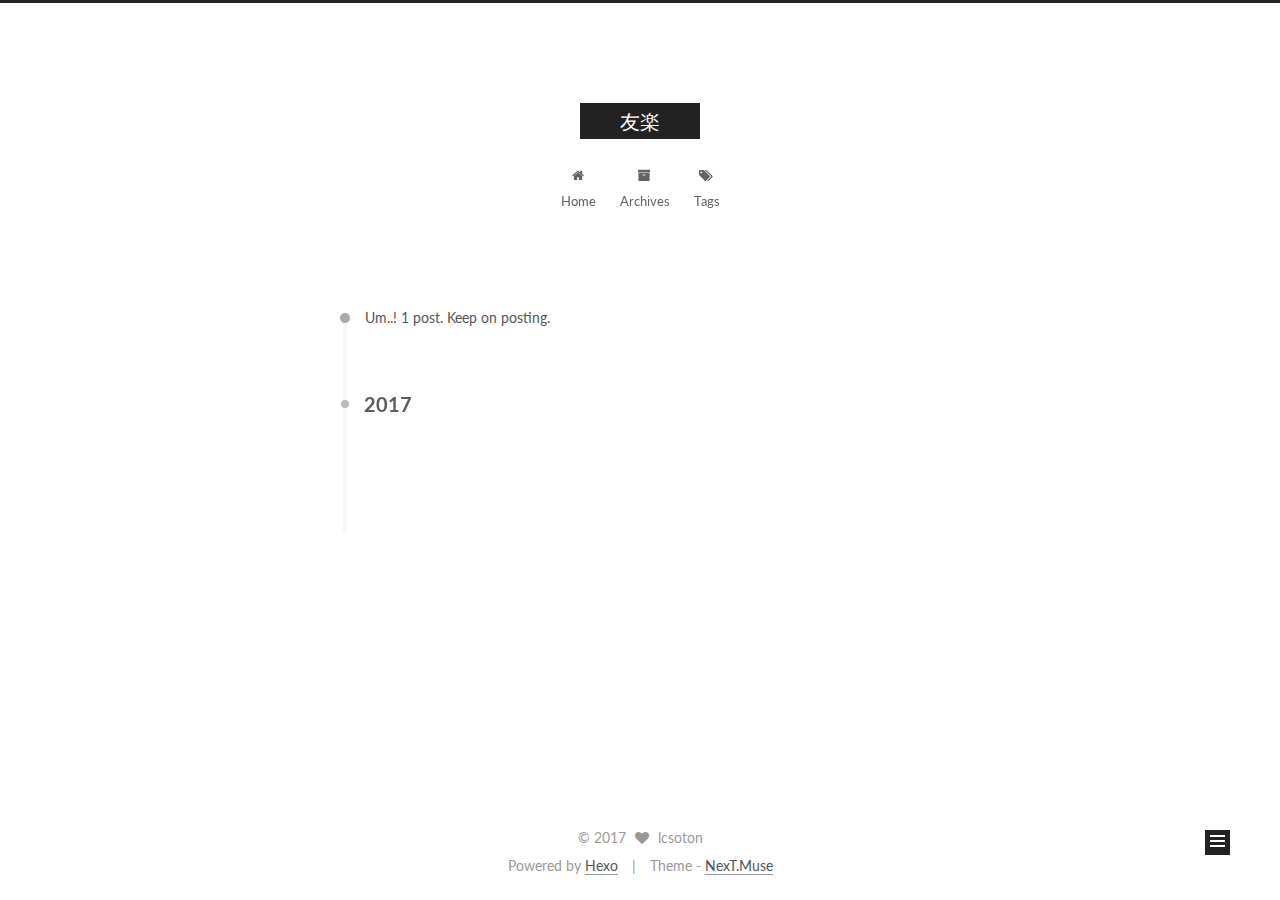
==== commit 4facb78b: "Site updated: 2017-01-26 14:00:30" ====
--- a/archives/index.html
+++ b/archives/index.html
@@ -85,11 +85,11 @@
 
 
 <meta property="og:type" content="website">
-<meta property="og:title" content="Hexo">
+<meta property="og:title" content="友楽">
 <meta property="og:url" content="http://yoursite.com/archives/index.html">
-<meta property="og:site_name" content="Hexo">
+<meta property="og:site_name" content="友楽">
 <meta name="twitter:card" content="summary">
-<meta name="twitter:title" content="Hexo">
+<meta name="twitter:title" content="友楽">
 
 
 
@@ -123,7 +123,7 @@
 
 
 
-  <title> Archiv | Hexo </title>
+  <title> Archive | 友楽 </title>
 </head>
 
 <body itemscope itemtype="http://schema.org/WebPage" lang="">
@@ -154,7 +154,7 @@
   <div class="custom-logo-site-title">
     <a href="/"  class="brand" rel="start">
       <span class="logo-line-before"><i></i></span>
-      <span class="site-title">Hexo</span>
+      <span class="site-title">友楽</span>
       <span class="logo-line-after"><i></i></span>
     </a>
   </div>
@@ -183,7 +183,7 @@
             
               <i class="menu-item-icon fa fa-fw fa-home"></i> <br />
             
-            Startseite
+            Home
           </a>
         </li>
       
@@ -193,7 +193,7 @@
             
               <i class="menu-item-icon fa fa-fw fa-archive"></i> <br />
             
-            Archiv
+            Archives
           </a>
         </li>
       
@@ -235,7 +235,7 @@
       
         
       
-      Öhm..! Ein Artikel. Bleib dran.
+      Um..! 1 post. Keep on posting.
     </span>
 
     
@@ -317,8 +317,8 @@
         <div class="site-author motion-element" itemprop="author" itemscope itemtype="http://schema.org/Person">
           <img class="site-author-image" itemprop="image"
                src="/images/avatar.gif"
-               alt="John Doe" />
-          <p class="site-author-name" itemprop="name">John Doe</p>
+               alt="lcsoton" />
+          <p class="site-author-name" itemprop="name">lcsoton</p>
           <p class="site-description motion-element" itemprop="description"></p>
         </div>
         <nav class="site-state motion-element">
@@ -327,7 +327,7 @@
             <div class="site-state-item site-state-posts">
               <a href="/archives">
                 <span class="site-state-item-count">1</span>
-                <span class="site-state-item-name">Artikel</span>
+                <span class="site-state-item-name">posts</span>
               </a>
             </div>
           
@@ -374,12 +374,12 @@
   <span class="with-love">
     <i class="fa fa-heart"></i>
   </span>
-  <span class="author" itemprop="copyrightHolder">John Doe</span>
+  <span class="author" itemprop="copyrightHolder">lcsoton</span>
 </div>
 
 
 <div class="powered-by">
-  Erstellt mit  <a class="theme-link" href="https://hexo.io">Hexo</a>
+  Powered by <a class="theme-link" href="https://hexo.io">Hexo</a>
 </div>
 
 <div class="theme-info">
--- a/css/main.css
+++ b/css/main.css
@@ -1685,7 +1685,7 @@
   width: 4px;
   height: 4px;
   border-radius: 50%;
-  background: #2dde8c;
+  background: #ffff13;
 }
 .links-of-blogroll {
   font-size: 13px;
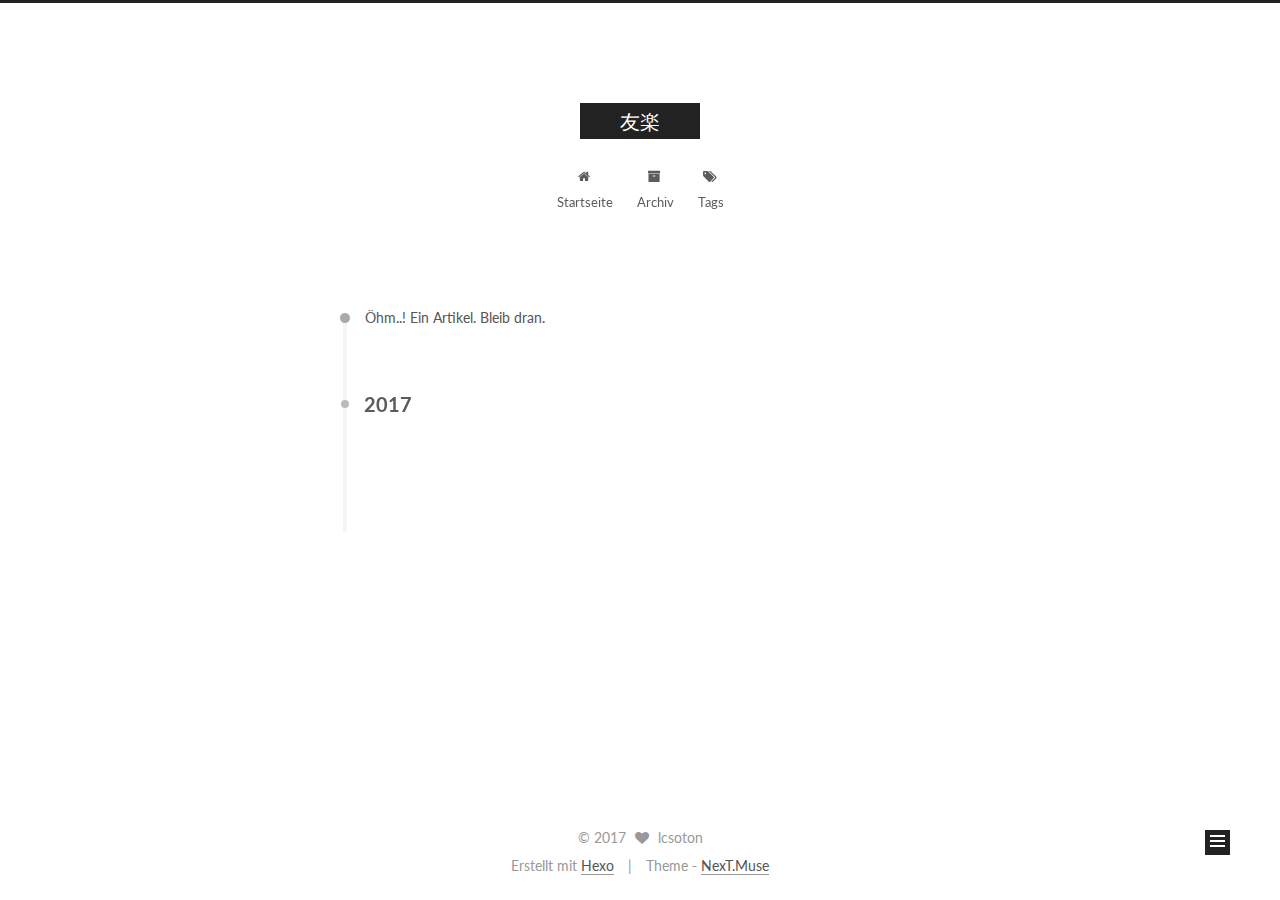
==== commit b3a16706: "Site updated: 2017-01-26 14:06:00" ====
--- a/archives/index.html
+++ b/archives/index.html
@@ -123,7 +123,7 @@
 
 
 
-  <title> Archive | 友楽 </title>
+  <title> Archiv | 友楽 </title>
 </head>
 
 <body itemscope itemtype="http://schema.org/WebPage" lang="">
@@ -183,7 +183,7 @@
             
               <i class="menu-item-icon fa fa-fw fa-home"></i> <br />
             
-            Home
+            Startseite
           </a>
         </li>
       
@@ -193,7 +193,7 @@
             
               <i class="menu-item-icon fa fa-fw fa-archive"></i> <br />
             
-            Archives
+            Archiv
           </a>
         </li>
       
@@ -235,7 +235,7 @@
       
         
       
-      Um..! 1 post. Keep on posting.
+      Öhm..! Ein Artikel. Bleib dran.
     </span>
 
     
@@ -327,7 +327,7 @@
             <div class="site-state-item site-state-posts">
               <a href="/archives">
                 <span class="site-state-item-count">1</span>
-                <span class="site-state-item-name">posts</span>
+                <span class="site-state-item-name">Artikel</span>
               </a>
             </div>
           
@@ -379,7 +379,7 @@
 
 
 <div class="powered-by">
-  Powered by <a class="theme-link" href="https://hexo.io">Hexo</a>
+  Erstellt mit  <a class="theme-link" href="https://hexo.io">Hexo</a>
 </div>
 
 <div class="theme-info">
--- a/css/main.css
+++ b/css/main.css
@@ -1685,7 +1685,7 @@
   width: 4px;
   height: 4px;
   border-radius: 50%;
-  background: #ffff13;
+  background: #8b0bff;
 }
 .links-of-blogroll {
   font-size: 13px;
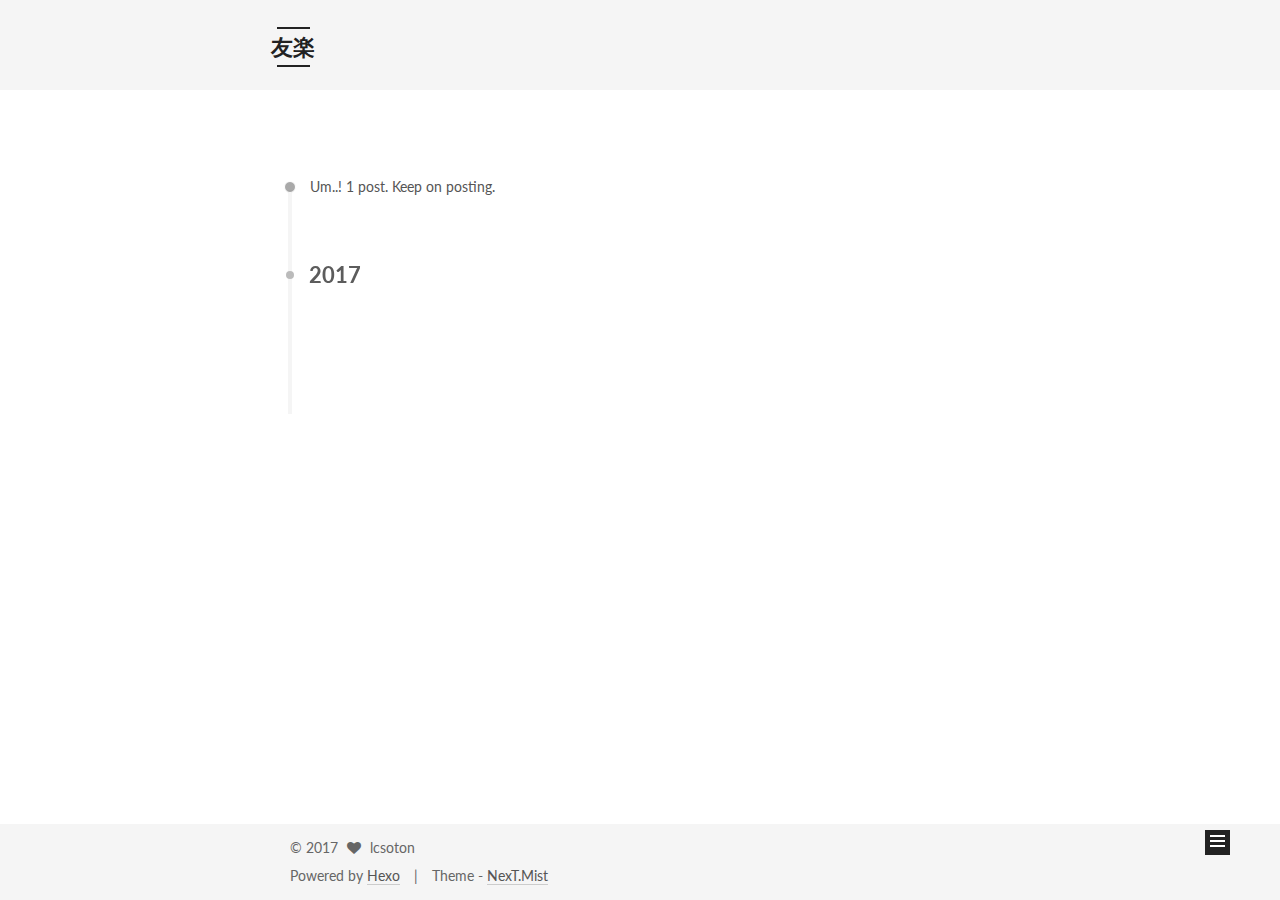
==== commit bb035fc4: "Site updated: 2017-01-26 14:47:50" ====
--- a/archives/index.html
+++ b/archives/index.html
@@ -5,7 +5,7 @@
   
 
 
-<html class="theme-next muse use-motion" lang="">
+<html class="theme-next mist use-motion" lang="">
 <head>
   <meta charset="UTF-8"/>
 <meta http-equiv="X-UA-Compatible" content="IE=edge" />
@@ -97,7 +97,7 @@
   var NexT = window.NexT || {};
   var CONFIG = {
     root: '/',
-    scheme: 'Muse',
+    scheme: 'Mist',
     sidebar: {"position":"left","display":"post"},
     fancybox: true,
     motion: true,
@@ -123,7 +123,7 @@
 
 
 
-  <title> Archiv | 友楽 </title>
+  <title> Archive | 友楽 </title>
 </head>
 
 <body itemscope itemtype="http://schema.org/WebPage" lang="">
@@ -183,7 +183,7 @@
             
               <i class="menu-item-icon fa fa-fw fa-home"></i> <br />
             
-            Startseite
+            Home
           </a>
         </li>
       
@@ -193,7 +193,7 @@
             
               <i class="menu-item-icon fa fa-fw fa-archive"></i> <br />
             
-            Archiv
+            Archives
           </a>
         </li>
       
@@ -235,7 +235,7 @@
       
         
       
-      Öhm..! Ein Artikel. Bleib dran.
+      Um..! 1 post. Keep on posting.
     </span>
 
     
@@ -259,7 +259,7 @@
 
       <h1 class="post-title">
         
-            <a class="post-title-link" href="/2017/01/26/hello-world/" itemprop="url">
+            <a class="post-title-link" href="/2017/hello-world/" itemprop="url">
               
                 <span itemprop="name">Hello World</span>
               
@@ -327,7 +327,7 @@
             <div class="site-state-item site-state-posts">
               <a href="/archives">
                 <span class="site-state-item-count">1</span>
-                <span class="site-state-item-name">Artikel</span>
+                <span class="site-state-item-name">posts</span>
               </a>
             </div>
           
@@ -379,13 +379,13 @@
 
 
 <div class="powered-by">
-  Erstellt mit  <a class="theme-link" href="https://hexo.io">Hexo</a>
+  Powered by <a class="theme-link" href="https://hexo.io">Hexo</a>
 </div>
 
 <div class="theme-info">
   Theme -
   <a class="theme-link" href="https://github.com/iissnan/hexo-theme-next">
-    NexT.Muse
+    NexT.Mist
   </a>
 </div>
 
--- a/css/main.css
+++ b/css/main.css
@@ -226,51 +226,51 @@
   margin: 20px 0 15px;
 }
 h1 {
+  font-size: 24px;
+}
+@media (max-width: 767px) {
+  h1 {
+    font-size: 20px;
+  }
+}
+h2 {
   font-size: 22px;
 }
 @media (max-width: 767px) {
-  h1 {
+  h2 {
     font-size: 18px;
   }
 }
-h2 {
+h3 {
   font-size: 20px;
 }
 @media (max-width: 767px) {
-  h2 {
+  h3 {
     font-size: 16px;
   }
 }
-h3 {
+h4 {
   font-size: 18px;
 }
 @media (max-width: 767px) {
-  h3 {
+  h4 {
     font-size: 14px;
   }
 }
-h4 {
+h5 {
   font-size: 16px;
 }
 @media (max-width: 767px) {
-  h4 {
+  h5 {
     font-size: 12px;
   }
 }
-h5 {
+h6 {
   font-size: 14px;
 }
 @media (max-width: 767px) {
-  h5 {
+  h6 {
     font-size: 10px;
-  }
-}
-h6 {
-  font-size: 12px;
-}
-@media (max-width: 767px) {
-  h6 {
-    font-size: 8px;
   }
 }
 p {
@@ -989,7 +989,7 @@
 }
 .site-meta {
   margin: 0;
-  text-align: center;
+  text-align: left;
 }
 @media (max-width: 767px) {
   .site-meta {
@@ -1000,12 +1000,12 @@
   position: relative;
   display: inline-block;
   padding: 0 40px;
-  color: #fff;
+  color: #222;
   background: #222;
   border-bottom: none;
 }
 .brand:hover {
-  color: #fff;
+  color: #222;
 }
 .logo {
   display: inline-block;
@@ -1219,7 +1219,7 @@
 .posts-collapse {
   position: relative;
   z-index: 1010;
-  margin-left: 55px;
+  margin-left: 0;
 }
 .posts-collapse::after {
   content: " ";
@@ -1423,9 +1423,9 @@
   margin-top: 50px;
 }
 .post-more-link .btn {
-  color: #fff;
+  color: #555;
   font-size: 14px;
-  background: #222;
+  background: transparent;
   border-radius: 0;
   line-height: 2;
   margin: 0 4px 8px 4px;
@@ -1685,7 +1685,7 @@
   width: 4px;
   height: 4px;
   border-radius: 50%;
-  background: #8b0bff;
+  background: #032d05;
 }
 .links-of-blogroll {
   font-size: 13px;
@@ -2432,78 +2432,319 @@
 .page-post-detail .comments {
   overflow: hidden;
 }
-@media (max-width: 767px) {
-  .header-inner,
-  .container .main-inner,
+h1,
+h2,
+h3,
+h4,
+h5,
+h6 {
+  margin: 20px 0 10px;
+}
+p {
+  margin: 0 0 25px 0;
+}
+a {
+  border-bottom-color: #ccc;
+}
+hr {
+  margin: 20px 0;
+  height: 2px;
+}
+.main-inner {
+  margin-top: 80px;
+}
+.header {
+  background: #f5f5f5;
+}
+.header-inner {
+  padding: 25px 0 20px;
+}
+.header-inner:before,
+.header-inner:after {
+  content: " ";
+  display: table;
+}
+.header-inner:after {
+  clear: both;
+}
+@media (max-width: 767px) {
+  .header-inner {
+    width: auto;
+    margin-bottom: 50px;
+    padding: 10px;
+  }
+}
+.site-meta {
+  float: left;
+  margin-left: -20px;
+  line-height: normal;
+}
+@media (max-width: 767px) {
+  .site-meta {
+    margin-left: 10px;
+  }
+}
+.site-meta .brand {
+  padding: 2px 1px;
+  background: none;
+}
+@media (max-width: 767px) {
+  .site-meta .brand {
+    display: block;
+  }
+}
+.site-meta .logo {
+  display: none;
+}
+.site-meta .site-title {
+  font-size: 22px;
+  font-weight: bolder;
+}
+@media (max-width: 767px) {
+  .site-meta .site-title {
+    line-height: 34px;
+  }
+}
+.logo-line-before,
+.logo-line-after {
+  display: block;
+  overflow: hidden;
+  margin: 0 auto;
+  width: 75%;
+}
+@media (max-width: 767px) {
+  .logo-line-before,
+  .logo-line-after {
+    display: none;
+  }
+}
+.logo-line-before i,
+.logo-line-after i {
+  position: relative;
+  display: block;
+  height: 2px;
+  background: #222;
+}
+@media (max-width: 767px) {
+  .logo-line-before i,
+  .logo-line-after i {
+    height: 3px;
+  }
+}
+.use-motion .logo-line-before i {
+  left: -100%;
+}
+.use-motion .logo-line-after i {
+  right: -100%;
+}
+.site-subtitle {
+  display: none;
+}
+.site-nav-toggle {
+  position: static;
+  float: right;
+}
+.menu {
+  float: right;
+  margin: 8px 0 0 0;
+}
+@media (max-width: 767px) {
+  .menu {
+    margin: 20px 0 0 0;
+    padding: 0;
+  }
+}
+.menu br {
+  display: none;
+}
+.menu .menu-item {
+  margin: 0;
+}
+@media (max-width: 767px) {
+  .menu .menu-item {
+    display: block;
+  }
+}
+.menu .menu-item a {
+  padding: 0 10px;
+  background: none;
+  border: none;
+  border-radius: 2px;
+  transition-property: background;
+}
+@media (max-width: 767px) {
+  .menu .menu-item a {
+    text-align: left;
+  }
+}
+.menu .menu-item a:hover {
+  background: #e1e1e1;
+}
+.menu a::before {
+  display: none;
+}
+@media (max-width: 767px) {
+  .menu a::before {
+    display: block;
+  }
+}
+@media (max-width: 767px) {
+  .menu {
+    float: none;
+  }
+}
+.site-search form {
+  display: none;
+}
+.posts-expand {
+  padding-top: 0;
+}
+.posts-expand .post-title,
+.posts-expand .post-meta {
+  text-align: left;
+}
+@media (max-width: 767px) {
+  .posts-expand .post-title,
+  .posts-expand .post-meta {
+    text-align: center;
+  }
+}
+.posts-expand .post-eof {
+  display: none;
+}
+.posts-expand .post {
+  margin-top: 120px;
+}
+.posts-expand .post:first-child {
+  margin-top: 0;
+}
+.posts-expand .post-meta {
+  margin-top: 5px;
+  margin-bottom: 20px;
+}
+.posts-expand .post-title {
+  position: relative;
+  font-size: 26px;
+  font-weight: 400;
+}
+@media (max-width: 767px) {
+  .posts-expand .post-title {
+    font-size: 20px;
+  }
+}
+@media (min-width: 1600px) {
+  .posts-expand .post-title {
+    font-size: 26px;
+  }
+}
+.posts-expand .post-title:hover:before {
+  background: #222;
+}
+.posts-expand .post-body img {
+  margin: 0;
+}
+.posts-expand .post-tags {
+  text-align: left;
+}
+.posts-expand .post-tags a {
+  padding: 1px 5px;
+  background: #f5f5f5;
+  border-bottom: none;
+}
+.posts-expand .post-tags a:hover {
+  background: #ccc;
+}
+.posts-expand .post-nav {
+  margin-top: 40px;
+}
+.post-button {
+  margin-top: 20px;
+  text-align: left;
+}
+.post-button a {
+  margin: 0 8px 8px 0 !important;
+  padding: 0;
+  font-size: 14px;
+  color: #666;
+  background: none;
+  border: none;
+  border-bottom: 2px solid #666;
+  transition-property: border;
+}
+@media (max-width: 767px) {
+  .post-button a {
+    font-size: 12px;
+  }
+}
+@media (min-width: 1600px) {
+  .post-button a {
+    font-size: 16px;
+  }
+}
+.post-button a:hover {
+  border-bottom-color: #222;
+}
+.links-of-blogroll-inline .links-of-blogroll-item {
+  display: inline-block;
+}
+.btn {
+  padding: 0 10px;
+  border-width: 2px;
+  border-radius: 0;
+}
+.headband {
+  display: none;
+}
+.site-search {
+  position: relative;
+  float: right;
+  margin-top: 5px;
+  padding-top: 3px;
+}
+@media (max-width: 767px) {
+  .site-search {
+    float: none;
+    padding: 0 10px;
+  }
+}
+@media (max-width: 767px) {
+  .container .main-inner {
+    width: auto;
+  }
+}
+.page-post-detail .post-title,
+.page-post-detail .post-meta {
+  text-align: center;
+}
+.page-post-detail .post-title:before {
+  display: none;
+}
+.page-post-detail .post-meta {
+  margin-bottom: 60px;
+}
+.pagination {
+  margin: 120px 0 0;
+  text-align: left;
+}
+@media (max-width: 767px) {
+  .pagination {
+    margin: 80px 10px 0;
+    text-align: center;
+  }
+}
+.footer {
+  margin-top: 80px;
+  padding: 10px 0;
+  background: #f5f5f5;
+  color: #666;
+}
+.footer-inner {
+  margin: 0 auto;
+  text-align: left;
+}
+@media (max-width: 767px) {
   .footer-inner {
     width: auto;
-  }
-}
-embed {
-  display: block;
-  margin: 0px auto 25px auto;
-}
-.custom-logo .site-meta-headline {
-  text-align: center;
-}
-.custom-logo .brand {
-  background: none;
-}
-.custom-logo .site-title {
-  margin: 10px auto 0;
-  font-size: 24px;
-  color: #222;
-}
-.custom-logo .site-title a {
-  border: none;
-}
-.custom-logo-image {
-  margin: 0 auto;
-  padding: 5px;
-  max-width: 150px;
-  background: #fff;
-}
-@media (max-width: 767px) {
-  .site-nav {
-    position: absolute;
-    left: 0;
-    top: 52px;
-    margin: 0;
-    width: 100%;
-    padding: 0;
-    background: #fff;
-    border-bottom: 1px solid #ddd;
-    z-index: 1;
-  }
-}
-@media (max-width: 767px) {
-  .menu {
-    text-align: left;
-  }
-}
-@media (max-width: 767px) {
-  .menu .menu-item {
-    display: block;
-    margin: 0 10px;
-    vertical-align: top;
-  }
-}
-@media (max-width: 767px) {
-  .menu .menu-item br {
-    display: none;
-  }
-}
-@media (max-width: 767px) {
-  .menu .menu-item a {
-    padding: 5px 10px;
-  }
-}
-.menu .menu-item .fa {
-  margin-right: 0;
-}
-.site-search form {
-  display: none;
-}
-.links-of-blogroll-inline .links-of-blogroll-item {
-  display: inline-block;
-}
+    text-align: center;
+  }
+}
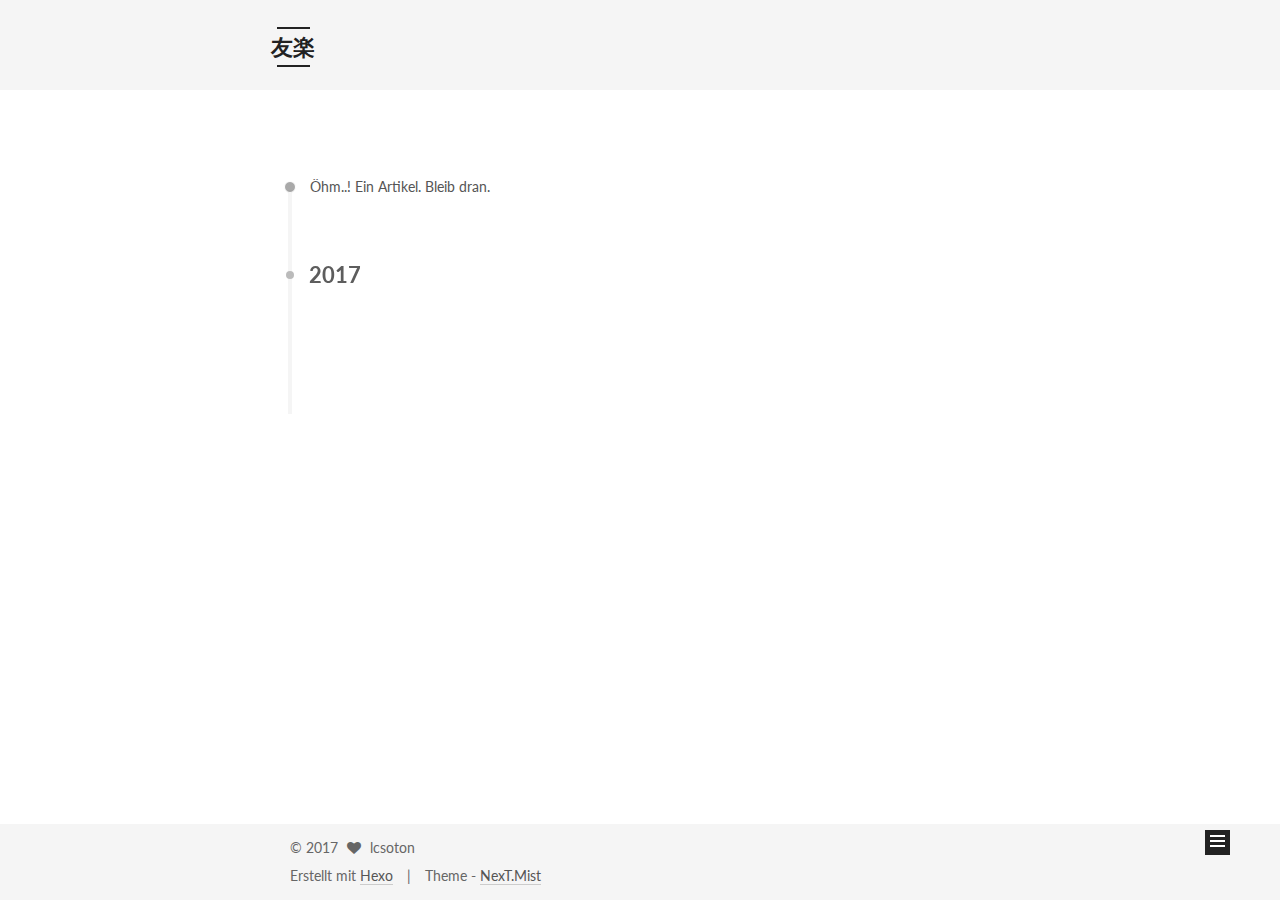
==== commit c9c36631: "Site updated: 2017-01-26 15:04:33" ====
--- a/archives/index.html
+++ b/archives/index.html
@@ -123,7 +123,7 @@
 
 
 
-  <title> Archive | 友楽 </title>
+  <title> Archiv | 友楽 </title>
 </head>
 
 <body itemscope itemtype="http://schema.org/WebPage" lang="">
@@ -183,7 +183,7 @@
             
               <i class="menu-item-icon fa fa-fw fa-home"></i> <br />
             
-            Home
+            Startseite
           </a>
         </li>
       
@@ -193,7 +193,7 @@
             
               <i class="menu-item-icon fa fa-fw fa-archive"></i> <br />
             
-            Archives
+            Archiv
           </a>
         </li>
       
@@ -235,7 +235,7 @@
       
         
       
-      Um..! 1 post. Keep on posting.
+      Öhm..! Ein Artikel. Bleib dran.
     </span>
 
     
@@ -259,9 +259,9 @@
 
       <h1 class="post-title">
         
-            <a class="post-title-link" href="/2017/hello-world/" itemprop="url">
+            <a class="post-title-link" href="/2017/使用 Hexo+Github 搭建个人独立博客/" itemprop="url">
               
-                <span itemprop="name">Hello World</span>
+                <span itemprop="name">使用 Hexo+Github 搭建个人独立博客</span>
               
             </a>
         
@@ -269,7 +269,7 @@
 
       <div class="post-meta">
         <time class="post-time" itemprop="dateCreated"
-              datetime="2017-01-26T11:36:44+08:00"
+              datetime="2017-01-26T00:00:00+08:00"
               content="2017-01-26" >
           01-26
         </time>
@@ -327,13 +327,27 @@
             <div class="site-state-item site-state-posts">
               <a href="/archives">
                 <span class="site-state-item-count">1</span>
-                <span class="site-state-item-name">posts</span>
+                <span class="site-state-item-name">Artikel</span>
               </a>
             </div>
           
 
           
-
+            <div class="site-state-item site-state-categories">
+              
+                <span class="site-state-item-count">1</span>
+                <span class="site-state-item-name">Kategorien</span>
+              
+            </div>
+          
+
+          
+            <div class="site-state-item site-state-tags">
+              <a href="/tags">
+                <span class="site-state-item-count">1</span>
+                <span class="site-state-item-name">Tags</span>
+              </a>
+            </div>
           
 
         </nav>
@@ -379,7 +393,7 @@
 
 
 <div class="powered-by">
-  Powered by <a class="theme-link" href="https://hexo.io">Hexo</a>
+  Erstellt mit  <a class="theme-link" href="https://hexo.io">Hexo</a>
 </div>
 
 <div class="theme-info">
--- a/css/main.css
+++ b/css/main.css
@@ -1685,7 +1685,7 @@
   width: 4px;
   height: 4px;
   border-radius: 50%;
-  background: #032d05;
+  background: #c1d244;
 }
 .links-of-blogroll {
   font-size: 13px;
